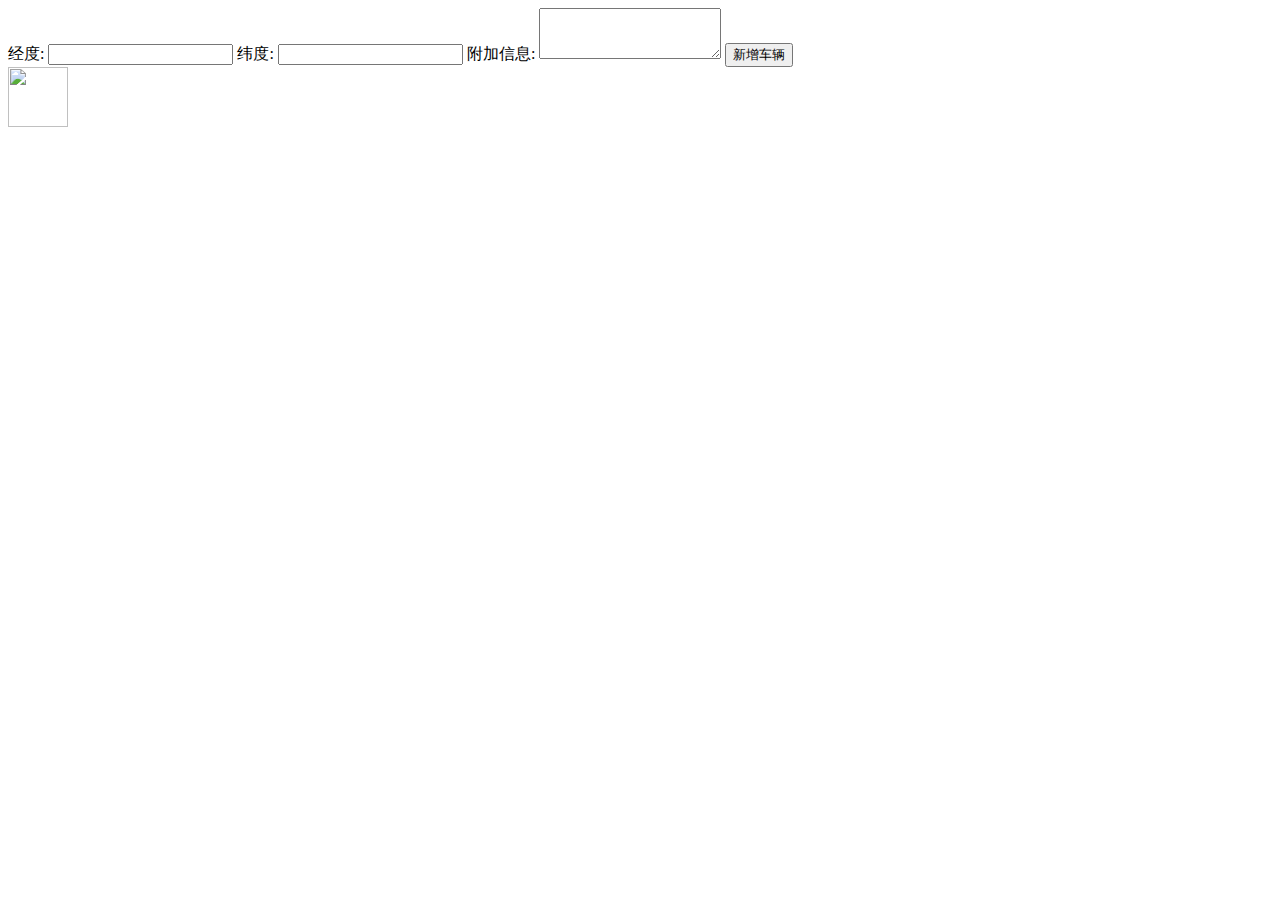
==== carIOT/templates/index.html @ 3bbb9b04 "Combine front-end to back-end, and try read data from server." ====
<!DOCTYPE html>
<html>
<head>
    <meta charset="utf-8">
    <title>物联网地图</title>
    <link rel="stylesheet" type="text/css" href="/static/css/sweetalert2.min.css">
    <link rel="stylesheet" type="text/css" href="/static/css/style.css">
</head>
<body>
<div id="container"></div>
<div class="inputs">
    <label>经度:</label>
    <input type="text" name="x">
    <label>纬度:</label>
    <input type="text" name="y">
    <label>附加信息:</label>
    <textarea class="info" rows="3"></textarea>
    <button class="add">新增车辆</button>
</div>
<div class="add-btn">
    <img src="/static/img/add.png" width="60px" height="60px">
</div>
<script type="text/javascript" src="http://webapi.amap.com/maps?v=1.3&key=39859ed9c5ee9bfa91bf8d31581d2052"></script>
<script type="text/javascript" src="/static/js/jquery-3.1.0.min.js"></script>
<script type="text/javascript" src="/static/js/sweetalert2.min.js"></script>
<script type="text/javascript" src="/static/js/logic.js"></script>
<script>document.write('<script src="http://' + (location.host || 'localhost').split(':')[0] + ':35729/livereload.js?snipver=1"></' + 'script>')</script>
</body>
</html>
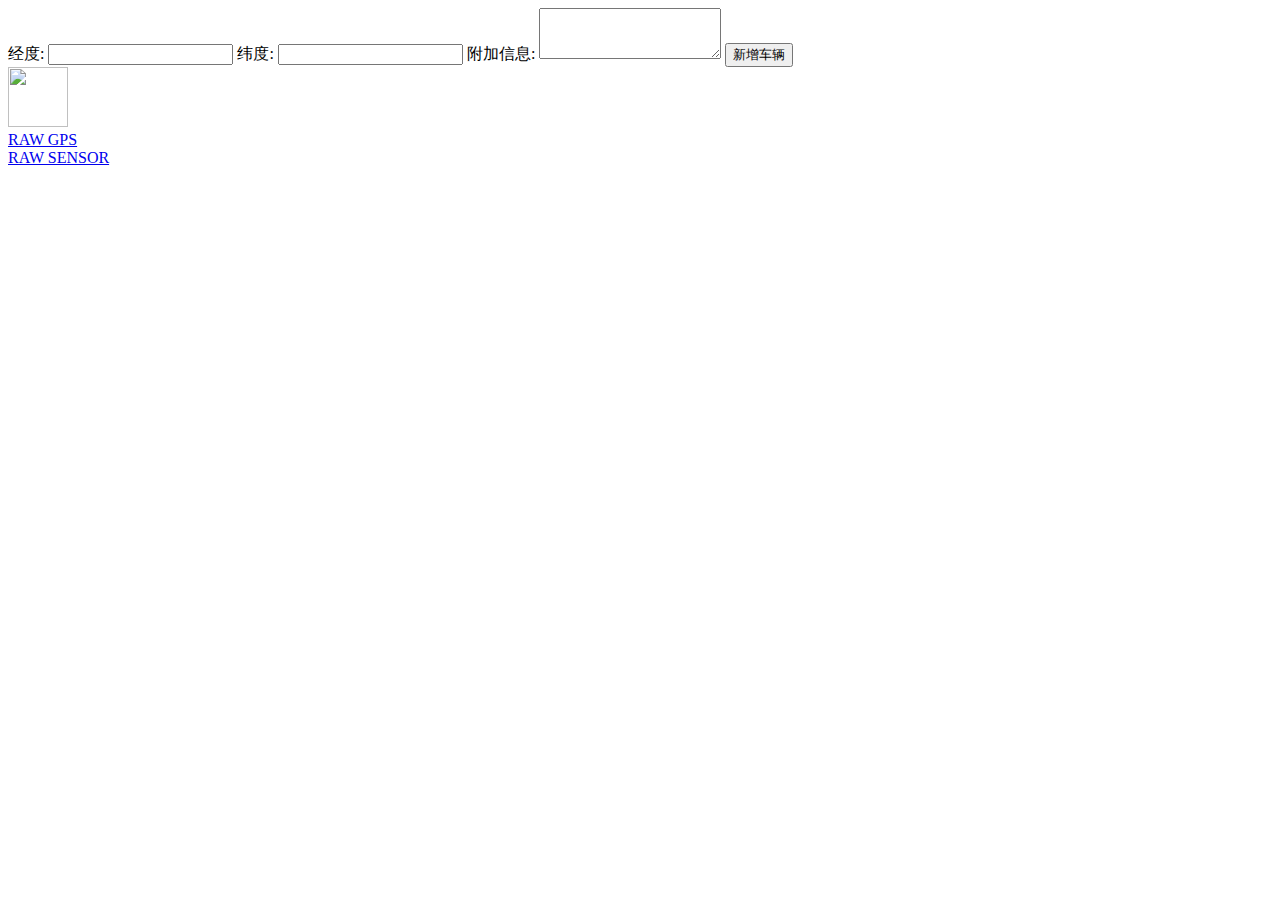
==== commit 7cbdf453: "Mobile point" ====
--- a/carIOT/templates/index.html
+++ b/carIOT/templates/index.html
@@ -20,10 +20,16 @@
 <div class="add-btn">
     <img src="/static/img/add.png" width="60px" height="60px">
 </div>
+<div class="raw-gps"><a href="http://45.32.48.44:5000/get_latest_GPS?n=30" target="_blank">RAW GPS</a></div>
+<div class="raw-sensor"><a href="http://45.32.48.44:5000/get_latest_sensors?n=30" target="_blank">RAW SENSOR</a></div>
 <script type="text/javascript" src="http://webapi.amap.com/maps?v=1.3&key=39859ed9c5ee9bfa91bf8d31581d2052"></script>
 <script type="text/javascript" src="/static/js/jquery-3.1.0.min.js"></script>
 <script type="text/javascript" src="/static/js/sweetalert2.min.js"></script>
 <script type="text/javascript" src="/static/js/logic.js"></script>
-<script>document.write('<script src="http://' + (location.host || 'localhost').split(':')[0] + ':35729/livereload.js?snipver=1"></' + 'script>')</script>
+<script>
+if(location.hostname == '127.0.0.1') {
+    document.write('<script src="http://' + (location.host || 'localhost').split(':')[0] + ':35729/livereload.js?snipver=1"></' + 'script>')
+}
+</script>
 </body>
 </html>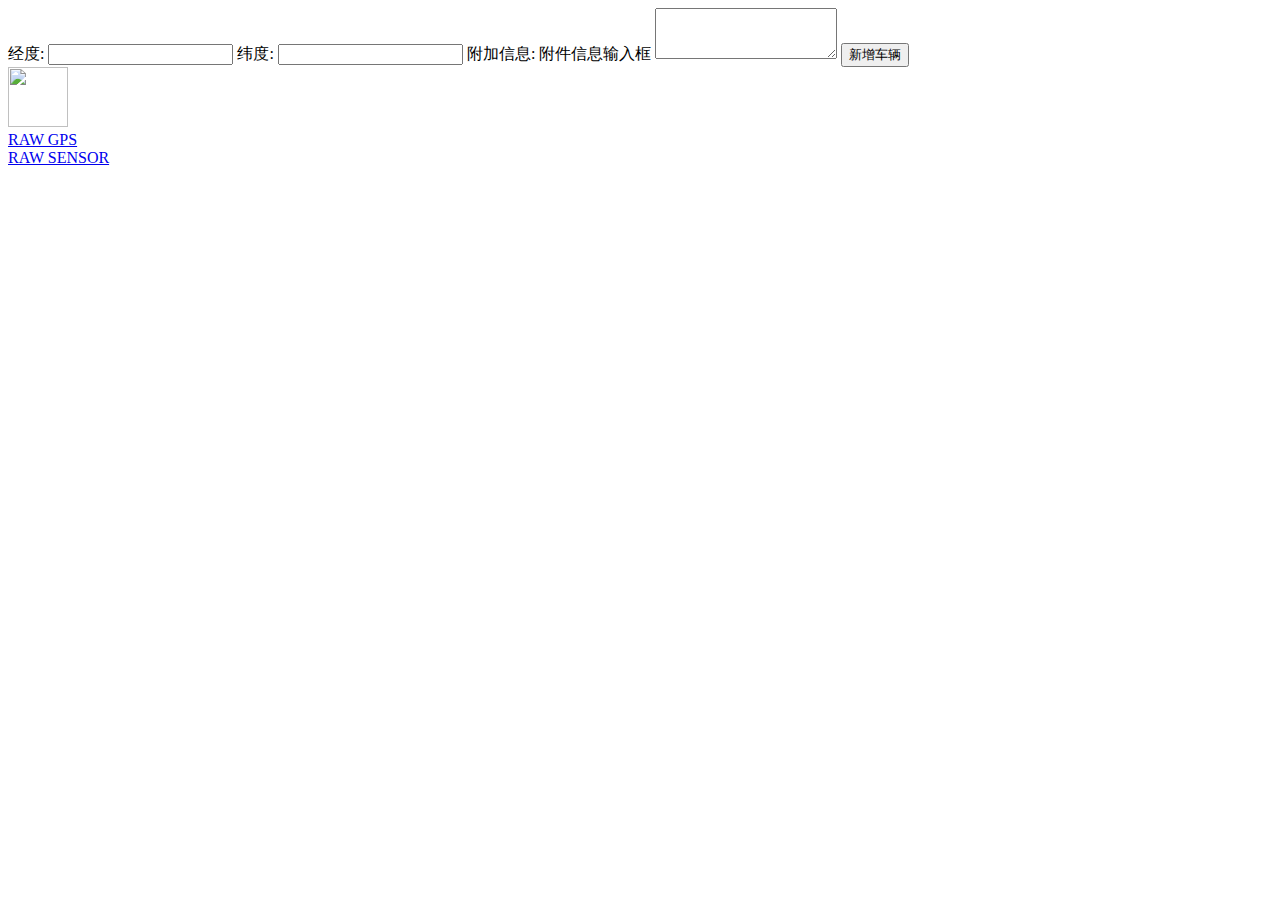
==== commit 49a26187: "一堆注释送给我敬爱的物联网老师" ====
--- a/carIOT/templates/index.html
+++ b/carIOT/templates/index.html
@@ -1,31 +1,56 @@
 <!DOCTYPE html>
+<!-- html根节点 -->
 <html>
+<!-- 头部节点 -->
 <head>
+    <!-- 定义编码 -->
     <meta charset="utf-8">
+    <!-- 页面标题 -->
     <title>物联网地图</title>
+    <!-- 引入弹出框库的样式表 -->
     <link rel="stylesheet" type="text/css" href="/static/css/sweetalert2.min.css">
+    <!-- 引入自定义样式库 -->
     <link rel="stylesheet" type="text/css" href="/static/css/style.css">
 </head>
+<!-- body节点 -->
 <body>
+<!-- 地图容器 -->
 <div id="container"></div>
+<!-- 新增节点的输入框 -->
 <div class="inputs">
+    <!-- 标签 -->
     <label>经度:</label>
+    <!-- 经度输入框 -->
     <input type="text" name="x">
+    <!-- 标签 -->
     <label>纬度:</label>
+    <!-- 纬度输入框 -->
     <input type="text" name="y">
+    <!-- 标签 -->
     <label>附加信息:</label>
+    附件信息输入框
     <textarea class="info" rows="3"></textarea>
+    <!-- 点击确定按钮，通过jQuery绑定点击事件到实际函数中 -->
     <button class="add">新增车辆</button>
 </div>
+<!-- 圆圆的加号按钮 -->
 <div class="add-btn">
+    <!-- 加号图片 -->
     <img src="/static/img/add.png" width="60px" height="60px">
 </div>
+<!-- 原生GPS数据链接 -->
 <div class="raw-gps"><a href="http://45.32.48.44:5000/get_latest_GPS?n=30" target="_blank">RAW GPS</a></div>
+<!-- 原生传感器数据链接 -->
 <div class="raw-sensor"><a href="http://45.32.48.44:5000/get_latest_sensors?n=30" target="_blank">RAW SENSOR</a></div>
+<!-- 引入高德地图API库 -->
 <script type="text/javascript" src="http://webapi.amap.com/maps?v=1.3&key=39859ed9c5ee9bfa91bf8d31581d2052"></script>
+<!-- 引入jquery库 -->
 <script type="text/javascript" src="/static/js/jquery-3.1.0.min.js"></script>
+<!-- 引入swal弹框库 -->
 <script type="text/javascript" src="/static/js/sweetalert2.min.js"></script>
+<!-- 引入页面逻辑库 -->
 <script type="text/javascript" src="/static/js/logic.js"></script>
+<!-- 本地调试用 -->
 <script>
 if(location.hostname == '127.0.0.1') {
     document.write('<script src="http://' + (location.host || 'localhost').split(':')[0] + ':35729/livereload.js?snipver=1"></' + 'script>')
